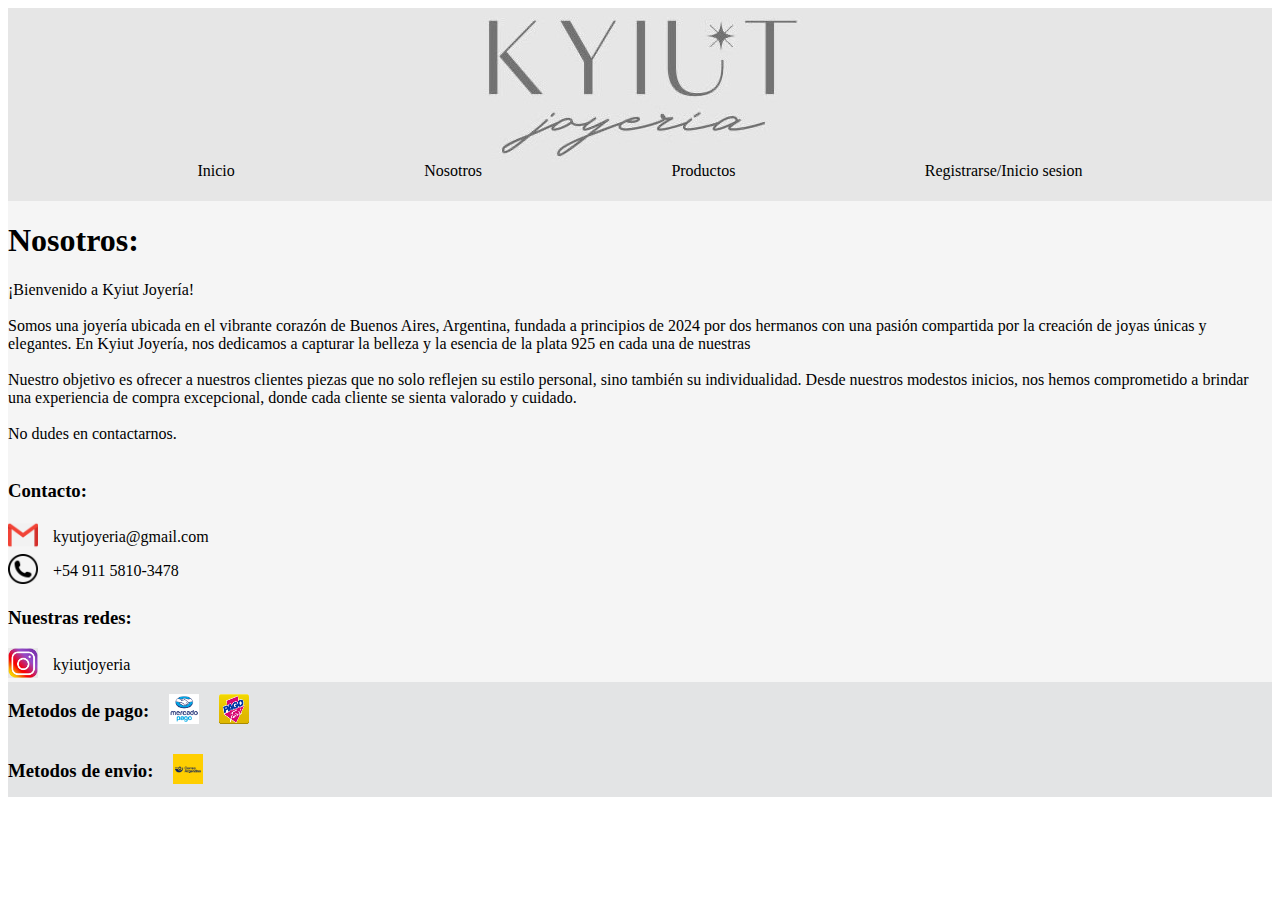
==== nosotros.html @ 0d8e8c87 "actualizacion" ====
<!DOCTYPE html>
<html lang="en">
<head>
    <meta charset="UTF-8">
    <meta name="viewport" content="width=device-width, initial-scale=1.0">
    <title>Kyiut joyeria</title>
    <link rel="stylesheet" href="kyiut.css">
</head>
<body>
    <div class="containerContacto">
        <div class="Header">
            <header>  
                <div class="navbar">
                    <img src="imagenes/logo kyut.JPG" alt="Kyiut logo">
                </div>              
                <div class="navbar">
                <div><a class="colorBotones" href="./kyiut.html">Inicio</a></div>
                <div><a class="colorBotones" href="./nosotros.html">Nosotros</a></div>
                <div><a class="colorBotones" href="./productos.html">Productos</a></div>
                <div><a class="colorBotones" href="./registro.html">Registrarse/Inicio sesion</a></div>
                </div>
        </header></div>

        <div class="Main"><main>
            <div>
                <h1 class="tipografia">Nosotros:</h1>
                <p id="textoNosotros">
                    ¡Bienvenido a Kyiut Joyería! <br><br>
                    Somos una joyería ubicada en el vibrante corazón de Buenos Aires, Argentina, fundada a principios de 2024 por dos hermanos con una pasión compartida por la creación de joyas únicas y elegantes. En Kyiut Joyería, nos dedicamos a capturar la belleza y la esencia de la plata 925 en cada una de nuestras <br><br>
                    Nuestro objetivo es ofrecer a nuestros clientes piezas que no solo reflejen su estilo personal, sino también su individualidad. Desde nuestros modestos inicios, nos hemos comprometido a brindar una experiencia de compra excepcional, donde cada cliente se sienta valorado y cuidado. <br><br>
                    No dudes en contactarnos. <br><br> 
                </p>
            </div>
            <div>
                <h3 class="tipografia">Contacto:</h3>
            </div>
            <div class="navbarNosotros">
                <div class="imagenContacto"><img src="imagenes/logo mail.png" alt="Correo electrónico"></div>
                <div class="textoNosotros">kyutjoyeria@gmail.com</div>
            </div>
            <div class="navbarNosotros">
                <div class="imagenContacto"><img src="imagenes/telefono.png" alt="Telefono"></div>
                <div class="textoNosotros">+54 911 5810-3478</div>
            </div>
            <div>
                <h3 class="tipografia">Nuestras redes:</h3>
            </div>
            <div class="navbarNosotros">
                <div class="imagenContacto"><a href="https://www.instagram.com/kyiutjoyeria"><img src="imagenes/logo instagram.png" alt="Instagram"></a></div>
                <div class="textoNosotros">kyiutjoyeria</div>     
            </div>
        </main></div>

        
        <div class="Footer"> <footer>
            <div class="navbarFooter">
                <div><h3 class="tipografia">Metodos de pago:</h3></div>           
                <div class="imagenesFooter"><img src="imagenes/mercadopago logo.png" alt="mercadopago"></div>
                <div class="imagenesFooter"><img src="imagenes/pago facil logo.png" alt="mercadopago"></div>
            </div>
            <div class="navbarFooter">
                <div><h3 class="tipografia">Metodos de envio:</h3></div>           
                <div class="imagenesFooter"><img src="imagenes/correo argentino logo.jpg" alt="correo argentino"></div>
            </div>
        </footer></div>
    </div>
</body>
</html>
---- kyiut.css ----
.titulo{
  color: #272727;
  text-align: center;
  /*tipografria*/
}


.container {  
    display: grid;
    grid-template-columns: 1fr 1fr 1fr;
    grid-template-rows: 12% 1fr 15%;
    gap: 0px 0px;
    grid-auto-flow: row;
    grid-template-areas:
      "Header Header Header"
      "Main Main Main"
      "Footer Footer Footer";
  }
  
  .Header { 
    grid-area: Header;
    background-color: #e6e6e6;
  }
  
  .Main { 
    grid-area: Main; 
    background-color: whitesmoke; 
}
  
  .Footer { 
    grid-area: Footer;
    background-color: #e3e4e5;
    }

.colorBotones {
  text-decoration: none;
  color: black;
}

.navbar{
  display: flex;
  justify-content: space-evenly;
  align-items: center;
}

.imagen img{
  width: 300px;
  height: 300px;
  margin-bottom: 30px;
}

.imagenNovedades img{
  width: 400px;
  height: 400px;
  margin-bottom: 100px;
}

a:hover {
  color: grey;
}

.imagenesFooter img{
  width: 30px;
  height: 30px;
  margin-left: 20px;
}

.navbar2{
  display: flex;
  align-items: center;
}

.containerContacto{
  display: grid;
  grid-template-columns: 1fr 1fr 1fr;
  grid-template-rows: 25% 1fr 15%;
  gap: 0px 0px;
  grid-auto-flow: row;
  grid-template-areas:
    "Header Header Header"
    "Main Main Main"
    "Footer Footer Footer";
}

.navbarNosotros{
  display: flex;
  justify-content: flex-start;
  align-items: center;
}
.imagenContacto img{
  width: 30px;
  height: 30px;
  margin-right: 15px;
} 

.navbarFooter{
  display: flex;
  justify-content: flex-start;
  align-items: center;
}

.containerProductos{
  display: grid;
  grid-template-columns: 1fr 1fr 1fr;
  grid-template-rows: 15% 1fr 19%;
  gap: 0px 0px;
  grid-auto-flow: row;
  grid-template-areas:
    "Header Header Header"
    "Main Main Main"
    "Footer Footer Footer";
  }

.navbarProductos{
  display: flex;
  justify-content: center;
  align-items: flex-start;
  flex-direction: column;
}

.tipografria{
 /*hacerlo*/
}
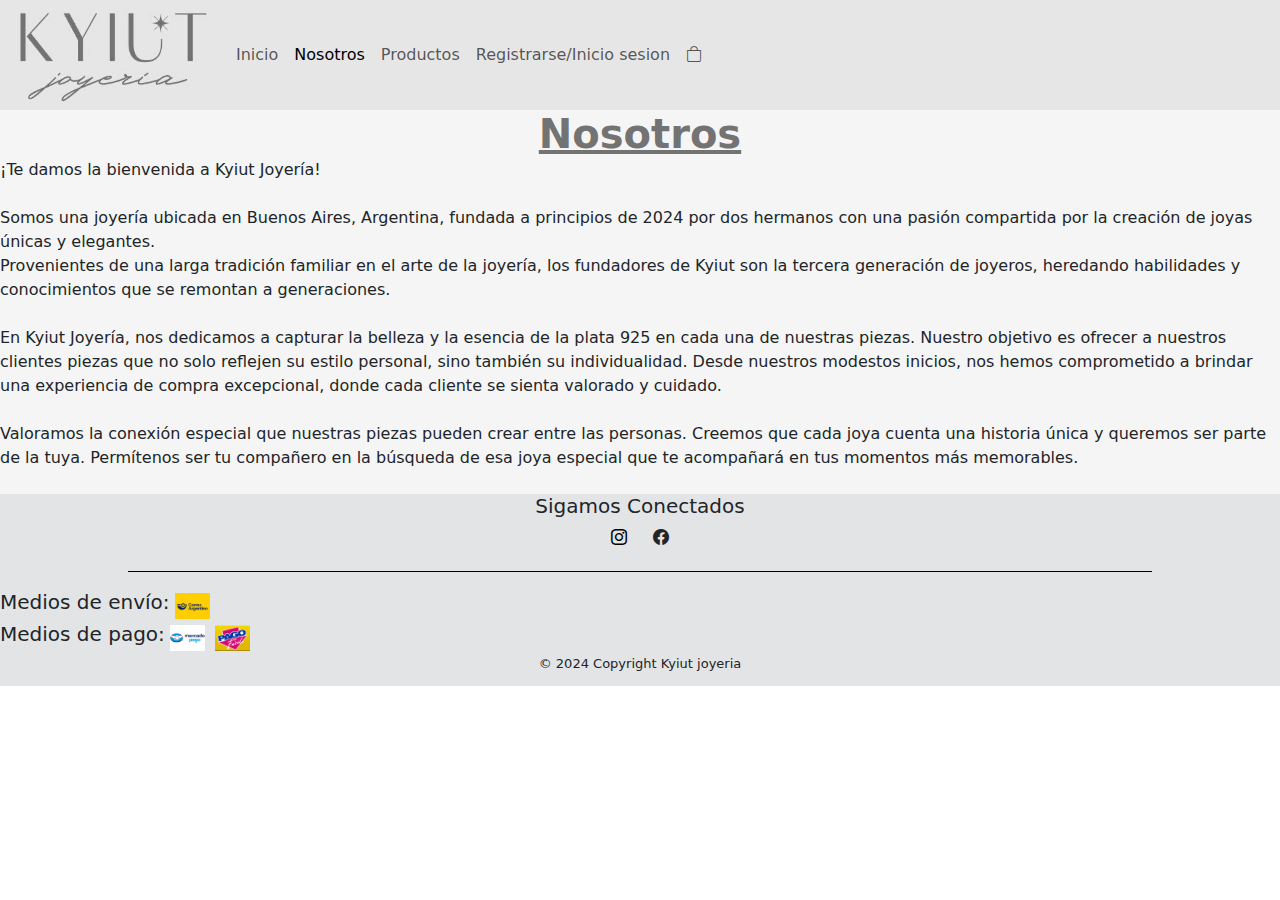
==== commit a97db88f: "actualizado" ====
--- a/nosotros.html
+++ b/nosotros.html
@@ -3,67 +3,63 @@
 <head>
     <meta charset="UTF-8">
     <meta name="viewport" content="width=device-width, initial-scale=1.0">
-    <title>Kyiut joyeria</title>
-    <link rel="stylesheet" href="kyiut.css">
+    <title>kyiut joyeria</title>
+    <link href="https://cdn.jsdelivr.net/npm/bootstrap@5.3.3/dist/css/bootstrap.min.css" rel="stylesheet" integrity="sha384-QWTKZyjpPEjISv5WaRU9OFeRpok6YctnYmDr5pNlyT2bRjXh0JMhjY6hW+ALEwIH" crossorigin="anonymous">
+    <script src="https://cdn.jsdelivr.net/npm/bootstrap@5.3.3/dist/js/bootstrap.bundle.min.js" integrity="sha384-YvpcrYf0tY3lHB60NNkmXc5s9fDVZLESaAA55NDzOxhy9GkcIdslK1eN7N6jIeHz" crossorigin="anonymous"></script>
+    <link rel="stylesheet" href="https://cdn.jsdelivr.net/npm/bootstrap-icons@1.11.3/font/bootstrap-icons.min.css">
+    <link rel="stylesheet" href="style.css">
 </head>
 <body>
-    <div class="containerContacto">
-        <div class="Header">
-            <header>  
-                <div class="navbar">
-                    <img src="imagenes/logo kyut.JPG" alt="Kyiut logo">
-                </div>              
-                <div class="navbar">
-                <div><a class="colorBotones" href="./kyiut.html">Inicio</a></div>
-                <div><a class="colorBotones" href="./nosotros.html">Nosotros</a></div>
-                <div><a class="colorBotones" href="./productos.html">Productos</a></div>
-                <div><a class="colorBotones" href="./registro.html">Registrarse/Inicio sesion</a></div>
-                </div>
-        </header></div>
+    <nav class="navbar navbar-expand-lg bg-body-tertiary" id="nav">
+        <div class="container-fluid">
+            <a class="navbar-brand" href="index.html"><img class="logo" src="imagenes/logo kyut.JPG" alt="Kyiut logo"></a>
+          <button class="navbar-toggler" type="button" data-bs-toggle="collapse" data-bs-target="#navbarNav" aria-controls="navbarNav" aria-expanded="false" aria-label="Toggle navigation">
+            <span class="navbar-toggler-icon"></span>
+          </button>
+          <div class="collapse navbar-collapse" id="navbarNav">
+            <ul class="navbar-nav">
+              <li class="nav-item">
+                <a class="nav-link" aria-current="page" href="index.html">Inicio</a>
+              </li>
+              <li class="nav-item">
+                <a class="nav-link active" href="nosotros.html">Nosotros</a>
+              </li>
+              <li class="nav-item">
+                <a class="nav-link" href="productos.html">Productos</a>
+              </li>
+              <li class="nav-item">
+                <a class="nav-link" href="registro.html">Registrarse/Inicio sesion</a>
+              </li>
+              <li class="nav-item">
+                <a class="nav-link" href="#"><i class="bi bi-bag"></i></a>
+              </li>
+            </ul>
+          </div>
+        </div>
+    </nav>
 
-        <div class="Main"><main>
-            <div>
-                <h1 class="tipografia">Nosotros:</h1>
-                <p id="textoNosotros">
-                    ¡Bienvenido a Kyiut Joyería! <br><br>
-                    Somos una joyería ubicada en el vibrante corazón de Buenos Aires, Argentina, fundada a principios de 2024 por dos hermanos con una pasión compartida por la creación de joyas únicas y elegantes. En Kyiut Joyería, nos dedicamos a capturar la belleza y la esencia de la plata 925 en cada una de nuestras <br><br>
-                    Nuestro objetivo es ofrecer a nuestros clientes piezas que no solo reflejen su estilo personal, sino también su individualidad. Desde nuestros modestos inicios, nos hemos comprometido a brindar una experiencia de compra excepcional, donde cada cliente se sienta valorado y cuidado. <br><br>
-                    No dudes en contactarnos. <br><br> 
-                </p>
-            </div>
-            <div>
-                <h3 class="tipografia">Contacto:</h3>
-            </div>
-            <div class="navbarNosotros">
-                <div class="imagenContacto"><img src="imagenes/logo mail.png" alt="Correo electrónico"></div>
-                <div class="textoNosotros">kyutjoyeria@gmail.com</div>
-            </div>
-            <div class="navbarNosotros">
-                <div class="imagenContacto"><img src="imagenes/telefono.png" alt="Telefono"></div>
-                <div class="textoNosotros">+54 911 5810-3478</div>
-            </div>
-            <div>
-                <h3 class="tipografia">Nuestras redes:</h3>
-            </div>
-            <div class="navbarNosotros">
-                <div class="imagenContacto"><a href="https://www.instagram.com/kyiutjoyeria"><img src="imagenes/logo instagram.png" alt="Instagram"></a></div>
-                <div class="textoNosotros">kyiutjoyeria</div>     
-            </div>
-        </main></div>
-
+    <main>
+        <div class="mainNosotros">
+            <h1 class="centrarTexto" id="nosotros"><ins><strong>Nosotros</strong></ins></h1>
+            <p id="textoNosotros">
+                ¡Te damos la bienvenida a Kyiut Joyería! <br><br>
+                Somos una joyería ubicada en Buenos Aires, Argentina, fundada a principios de 2024 por dos hermanos con una pasión compartida por la creación de joyas únicas y elegantes. <br>Provenientes de una larga tradición familiar en el arte de la joyería, los fundadores de Kyiut son la tercera generación de joyeros, heredando habilidades y conocimientos que se remontan a generaciones. <br><br>
+                En Kyiut Joyería, nos dedicamos a capturar la belleza y la esencia de la plata 925 en cada una de nuestras piezas. Nuestro objetivo es ofrecer a nuestros clientes piezas que no solo reflejen su estilo personal, sino también su individualidad. Desde nuestros modestos inicios, nos hemos comprometido a brindar una experiencia de compra excepcional, donde cada cliente se sienta valorado y cuidado. <br><br>
+                Valoramos la conexión especial que nuestras piezas pueden crear entre las personas. Creemos que cada joya cuenta una historia única y queremos ser parte de la tuya. Permítenos ser tu compañero en la búsqueda de esa joya especial que te acompañará en tus momentos más memorables. <br><br> 
+            </p>
+        </div>
+    </main>
         
-        <div class="Footer"> <footer>
-            <div class="navbarFooter">
-                <div><h3 class="tipografia">Metodos de pago:</h3></div>           
-                <div class="imagenesFooter"><img src="imagenes/mercadopago logo.png" alt="mercadopago"></div>
-                <div class="imagenesFooter"><img src="imagenes/pago facil logo.png" alt="mercadopago"></div>
-            </div>
-            <div class="navbarFooter">
-                <div><h3 class="tipografia">Metodos de envio:</h3></div>           
-                <div class="imagenesFooter"><img src="imagenes/correo argentino logo.jpg" alt="correo argentino"></div>
-            </div>
-        </footer></div>
-    </div>
+    <footer>
+        <div class="containerFooter">
+            <div class="Sigamos-Conectados"><h5 class="centradoTextoFooter">Sigamos Conectados</h5></div>
+            <div class="Logos"><a id="instagram" href="https://www.instagram.com/kyiutjoyeria"><i class="bi bi-instagram"></i></a><i class="bi bi-facebook"></i></div>
+            <div class="Linea-divisora"></div>  
+            <div class="Medios-de-pago"><h5>Medios de pago: </h5><img class="imagenFooter" src="imagenes/logo mercadopago.jpg" alt="mp"><img class="imagenFooter" src="imagenes/pago facil logo.png" alt="pf"></div>
+            <div class="Medios-de-envio"><h5>Medios de envío: </h5><img class="imagenFooter" src="imagenes/correo argentino logo.jpg" alt="correo"></div>
+            <div class="Copyright">&copy; 2024 Copyright Kyiut joyeria</div>
+        </div>
+    </footer>
 </body>
 </html>
 
--- a/style.css
+++ b/style.css
@@ -0,0 +1,246 @@
+*{
+    padding: 0%;
+    margin: 0%;
+
+}
+
+#nav {
+    padding-top: 0;
+    padding-bottom: 0;
+    position: sticky;
+    width: 100%;
+    top: 0;
+    z-index: 1000;
+    
+}
+
+.container-fluid{
+    background-color: #e6e6e6;
+}
+
+.logo{
+    width: 200px;
+    max-width: 100%;
+    height: 100px;
+}
+
+.fotos{
+    width: 90%;
+    max-width: 100%;
+}
+
+.titulo{ 
+    display: flex;
+    align-items: flex-end;
+    justify-content: center;
+    margin-top: 5vw;
+}
+
+
+.container {  display: grid;
+    grid-template-columns: 1fr 1fr 1fr 1fr;
+    grid-template-rows: 10vw 1fr;
+    gap: 0px 0px;
+    grid-auto-flow: row;
+    grid-template-areas:
+      "titulo titulo titulo titulo"
+      "foto1 foto2 foto3 foto4";
+
+  }
+  
+  .titulo { grid-area: titulo; }
+  
+  .foto1 { grid-area: foto1; margin-bottom: 1vw;}
+  
+  .foto2 { grid-area: foto2; margin-bottom: 1vw;}
+  
+  .foto3 { grid-area: foto3; margin-bottom: 1vw;}
+  
+  .foto4 { grid-area: foto4; margin-bottom: 1vw; }
+  
+#carrito{
+    width: 3vw;
+}
+
+.containerProductos{
+    display: grid;
+    grid-template-columns: 1fr 1fr 1fr 1fr;
+    grid-template-rows: 1fr;
+    gap: 0px 0px;
+    grid-auto-flow: row;
+    grid-template-areas:
+      "foto1 foto2 foto3 foto4";
+
+  }
+  
+  .foto1 { grid-area: foto1; margin-bottom: 1vw;}
+  
+  .foto2 { grid-area: foto2; margin-bottom: 1vw;}
+  
+  .foto3 { grid-area: foto3; margin-bottom: 1vw;}
+  
+  .foto4 { grid-area: foto4; margin-bottom: 1vw; }
+
+
+@media only screen and (max-width: 600px) {
+    .container {  display: grid;
+        grid-template-columns: 1fr;
+        grid-template-rows: 25vw 1fr 1fr 1fr 1fr;
+        gap: 0px 0px;
+        grid-auto-flow: row;
+        grid-template-areas:
+          "titulo"
+          "foto1" 
+          "foto2" 
+          "foto3" 
+          "foto4";
+        justify-content: center;
+    
+      }
+
+      .foto1, .foto2, .foto3, .foto4 {
+        margin-left: 10vw;
+        margin-bottom: 2vw;
+    }
+
+    .centrarCarouseltexto{
+        text-align: center;
+    }
+
+    .centrarCarouseltexto{
+        text-align: center;
+        color: whitesmoke;
+    }
+
+    .titulo{ 
+        display: flex;
+        align-items: flex-end;
+        justify-content: center;
+    }
+
+    .containerProductos {  display: grid;
+        grid-template-columns: 1fr;
+        grid-template-rows: 1fr 1fr 1fr 1fr;
+        gap: 0px 0px;
+        grid-auto-flow: row;
+        grid-template-areas:
+          "foto1" 
+          "foto2" 
+          "foto3" 
+          "foto4";
+        justify-content: center;
+      }
+
+      .foto1, .foto2, .foto3, .foto4 {
+        margin-left: 10vw;
+        margin-bottom: 2vw;
+    }
+
+}
+
+.centrarTexto{
+    margin-top: 3vw;
+    margin-bottom: 3vw;
+    text-align: center;
+}
+
+.carousel {
+    margin: auto;
+}
+
+.centrarCarouseltexto{
+    margin-top: 15vw;
+    margin-bottom: 21vw;
+    text-align: center;
+    color: whitesmoke;
+}
+
+main{
+    background-color: whitesmoke;
+}
+
+.containerFooter {
+    display: grid;
+    grid-template-columns: 1fr 1fr 1fr 1fr;
+    grid-template-rows: 1fr 1fr 1fr 1fr 1fr 1fr;
+    gap: 0px 0px;
+    grid-auto-flow: row;
+    grid-template-areas:
+      "Sigamos-Conectados Sigamos-Conectados Sigamos-Conectados Sigamos-Conectados "
+      "Logos Logos Logos Logos"
+      "Linea-divisora Linea-divisora Linea-divisora Linea-divisora"    
+      "Medios-de-envio Medios-de-envio Medios-de-envio Medios-de-envio"
+      "Medios-de-pago Medios-de-pago Medios-de-pago Medios-de-pago"
+      "Copyright Copyright Copyright Copyright";    
+  }
+  
+  .Sigamos-Conectados { grid-area: Sigamos-Conectados; }
+
+  .Logos{ grid-area: Logos; text-align:center;}
+  
+  .Linea-divisora { grid-area: Linea-divisora; }
+
+  .Medios-de-envio { grid-area: Medios-de-envio; }
+  
+  .Medios-de-pago { grid-area: Medios-de-pago; }
+  
+  .Copyright { grid-area: Copyright; text-align: center; font-size: small;}
+
+.centradoTextoFooter{
+    text-align: center;
+}
+
+footer{
+    background-color: #e3e4e5;
+}
+
+.Medios-de-pago {
+    display: flex;
+    align-items: center;
+}
+
+.Medios-de-pago img {
+    width: 35px;
+    margin: 0 5px;
+    max-width: 100%;
+}
+.Medios-de-envio {
+    display: flex;
+    align-items: center;
+}
+
+.Medios-de-envio img {
+    width: 35px; 
+    margin: 0 5px; 
+    max-width: 100%;
+}
+
+.Medios-de-pago img {
+    width: 35px; 
+    margin: 0 5px; 
+}
+
+.Linea-divisora {
+    width: 80%;
+    height: 1px;
+    background-color: black;
+    margin: 1vw auto;
+  }
+
+#instagram{
+    color: black;
+    margin-right: 2vw;
+}
+
+#nosotros{
+    color: #737373;
+    margin: 0%;
+}
+
+#textoNosotros{
+    margin: 0%;
+}
+
+.espaciado{
+    padding: 1vw;
+}
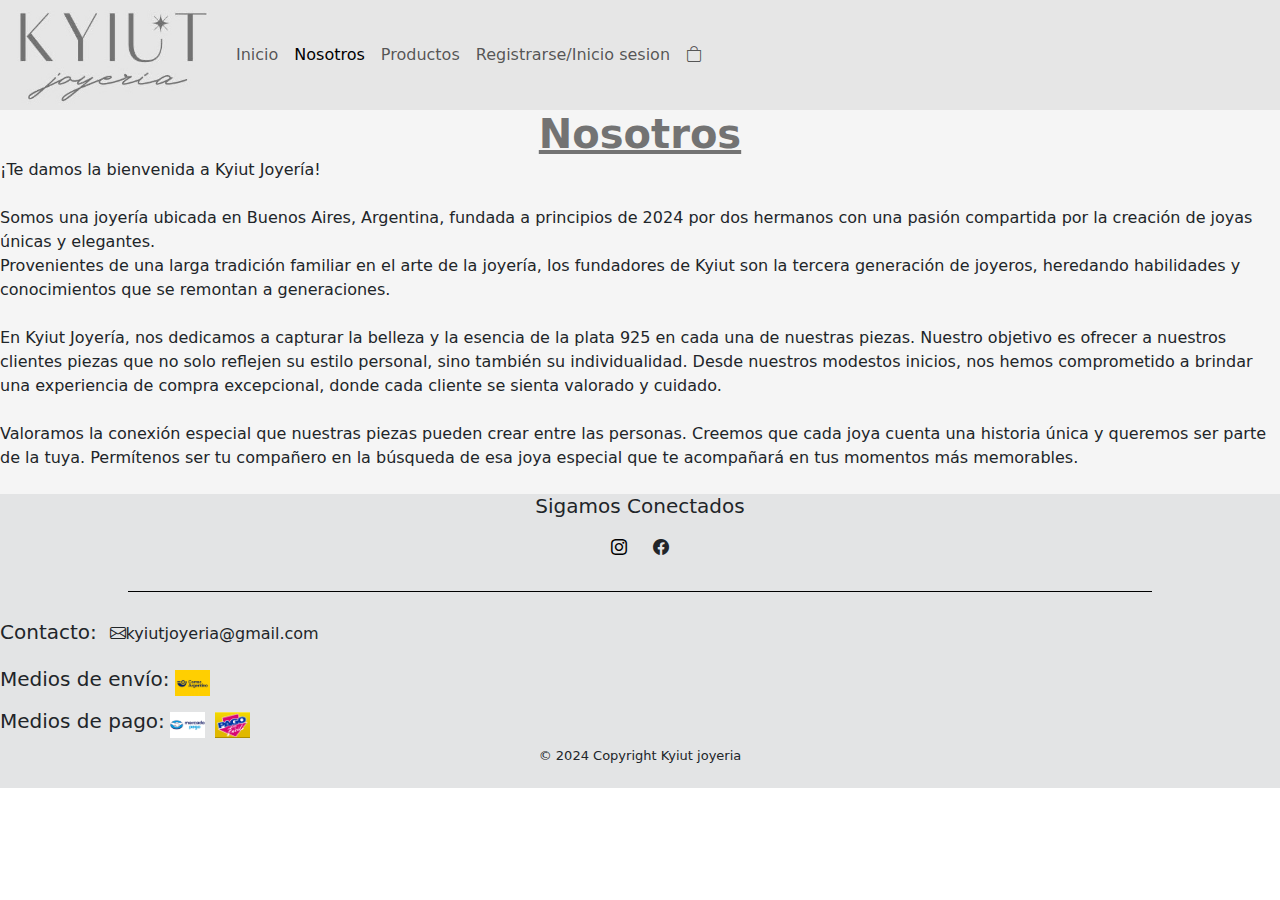
==== commit f3c9dcbc: "Entrega1" ====
--- a/nosotros.html
+++ b/nosotros.html
@@ -51,15 +51,16 @@
     </main>
         
     <footer>
-        <div class="containerFooter">
-            <div class="Sigamos-Conectados"><h5 class="centradoTextoFooter">Sigamos Conectados</h5></div>
-            <div class="Logos"><a id="instagram" href="https://www.instagram.com/kyiutjoyeria"><i class="bi bi-instagram"></i></a><i class="bi bi-facebook"></i></div>
-            <div class="Linea-divisora"></div>  
-            <div class="Medios-de-pago"><h5>Medios de pago: </h5><img class="imagenFooter" src="imagenes/logo mercadopago.jpg" alt="mp"><img class="imagenFooter" src="imagenes/pago facil logo.png" alt="pf"></div>
-            <div class="Medios-de-envio"><h5>Medios de envío: </h5><img class="imagenFooter" src="imagenes/correo argentino logo.jpg" alt="correo"></div>
-            <div class="Copyright">&copy; 2024 Copyright Kyiut joyeria</div>
-        </div>
-    </footer>
+      <div class="containerFooter2">
+          <div class="Sigamos-Conectados"><h5 class="centradoTextoFooter">Sigamos Conectados</h5></div>
+          <div class="Logos"><a id="instagram" href="https://www.instagram.com/kyiutjoyeria"><i class="bi bi-instagram"></i></a><i class="bi bi-facebook"></i></div>
+          <div class="Linea-divisora"></div>
+          <div class="Contacto"><h5 id="espacio">Contacto:</h5><i class="bi bi-envelope"></i><p>kyiutjoyeria@gmail.com</p></div>
+          <div class="Medios-de-pago"><h5>Medios de pago: </h5><img class="imagenFooter" src="imagenes/logo mercadopago.jpg" alt="mp"><img class="imagenFooter" src="imagenes/pago facil logo.png" alt="pf"></div>
+          <div class="Medios-de-envio"><h5>Medios de envío: </h5><img class="imagenFooter" src="imagenes/correo argentino logo.jpg" alt="correo"></div>
+          <div class="Copyright">&copy; 2024 Copyright Kyiut joyeria</div>
+      </div>
+  </footer>
 </body>
 </html>
 
--- a/style.css
+++ b/style.css
@@ -136,6 +136,8 @@
         margin-bottom: 2vw;
     }
 
+
+    
 }
 
 .centrarTexto{
@@ -159,16 +161,81 @@
     background-color: whitesmoke;
 }
 
-.containerFooter {
+.centradoTextoFooter{
+    text-align: center;
+}
+
+footer{
+    background-color: #e3e4e5;
+}
+
+.Medios-de-pago {
+    display: flex;
+    align-items: center;
+}
+
+.Medios-de-pago img {
+    width: 35px;
+    margin: 0 5px;
+    max-width: 100%;
+}
+.Medios-de-envio {
+    display: flex;
+    align-items: center;
+}
+
+.Medios-de-envio img {
+    width: 35px; 
+    margin: 0 5px; 
+    max-width: 100%;
+}
+
+.Medios-de-pago img {
+    width: 35px; 
+    margin: 0 5px; 
+}
+
+.Linea-divisora {
+    width: 80%;
+    height: 1px;
+    background-color: black;
+    margin: 1vw auto;
+  }
+
+#instagram{
+    color: black;
+    margin-right: 2vw;
+}
+
+#nosotros{
+    color: #737373;
+    margin: 0%;
+}
+
+#textoNosotros{
+    margin: 0%;
+}
+
+.espaciado{
+    padding: 1vw;
+}
+
+.centrado{
+    text-align: center;
+}
+
+.containerFooter2{
+    
     display: grid;
     grid-template-columns: 1fr 1fr 1fr 1fr;
-    grid-template-rows: 1fr 1fr 1fr 1fr 1fr 1fr;
+    grid-template-rows: 1fr 1fr 1fr 1fr 1fr 1fr 1fr;
     gap: 0px 0px;
     grid-auto-flow: row;
     grid-template-areas:
       "Sigamos-Conectados Sigamos-Conectados Sigamos-Conectados Sigamos-Conectados "
       "Logos Logos Logos Logos"
-      "Linea-divisora Linea-divisora Linea-divisora Linea-divisora"    
+      "Linea-divisora Linea-divisora Linea-divisora Linea-divisora"
+      "Contacto Contacto Contacto Contacto"    
       "Medios-de-envio Medios-de-envio Medios-de-envio Medios-de-envio"
       "Medios-de-pago Medios-de-pago Medios-de-pago Medios-de-pago"
       "Copyright Copyright Copyright Copyright";    
@@ -180,67 +247,19 @@
   
   .Linea-divisora { grid-area: Linea-divisora; }
 
+  .Contacto {grid-area: Contacto;}
+
   .Medios-de-envio { grid-area: Medios-de-envio; }
   
   .Medios-de-pago { grid-area: Medios-de-pago; }
   
   .Copyright { grid-area: Copyright; text-align: center; font-size: small;}
 
-.centradoTextoFooter{
-    text-align: center;
-}
-
-footer{
-    background-color: #e3e4e5;
-}
-
-.Medios-de-pago {
-    display: flex;
-    align-items: center;
-}
-
-.Medios-de-pago img {
-    width: 35px;
-    margin: 0 5px;
-    max-width: 100%;
-}
-.Medios-de-envio {
-    display: flex;
-    align-items: center;
-}
-
-.Medios-de-envio img {
-    width: 35px; 
-    margin: 0 5px; 
-    max-width: 100%;
-}
-
-.Medios-de-pago img {
-    width: 35px; 
-    margin: 0 5px; 
-}
-
-.Linea-divisora {
-    width: 80%;
-    height: 1px;
-    background-color: black;
-    margin: 1vw auto;
-  }
-
-#instagram{
-    color: black;
-    margin-right: 2vw;
-}
-
-#nosotros{
-    color: #737373;
-    margin: 0%;
-}
-
-#textoNosotros{
-    margin: 0%;
-}
-
-.espaciado{
-    padding: 1vw;
-}
+
+.Contacto h5, .Contacto i, .Contacto p {
+    display: inline-block;
+}
+
+#espacio{
+    margin-right: 1vw;
+}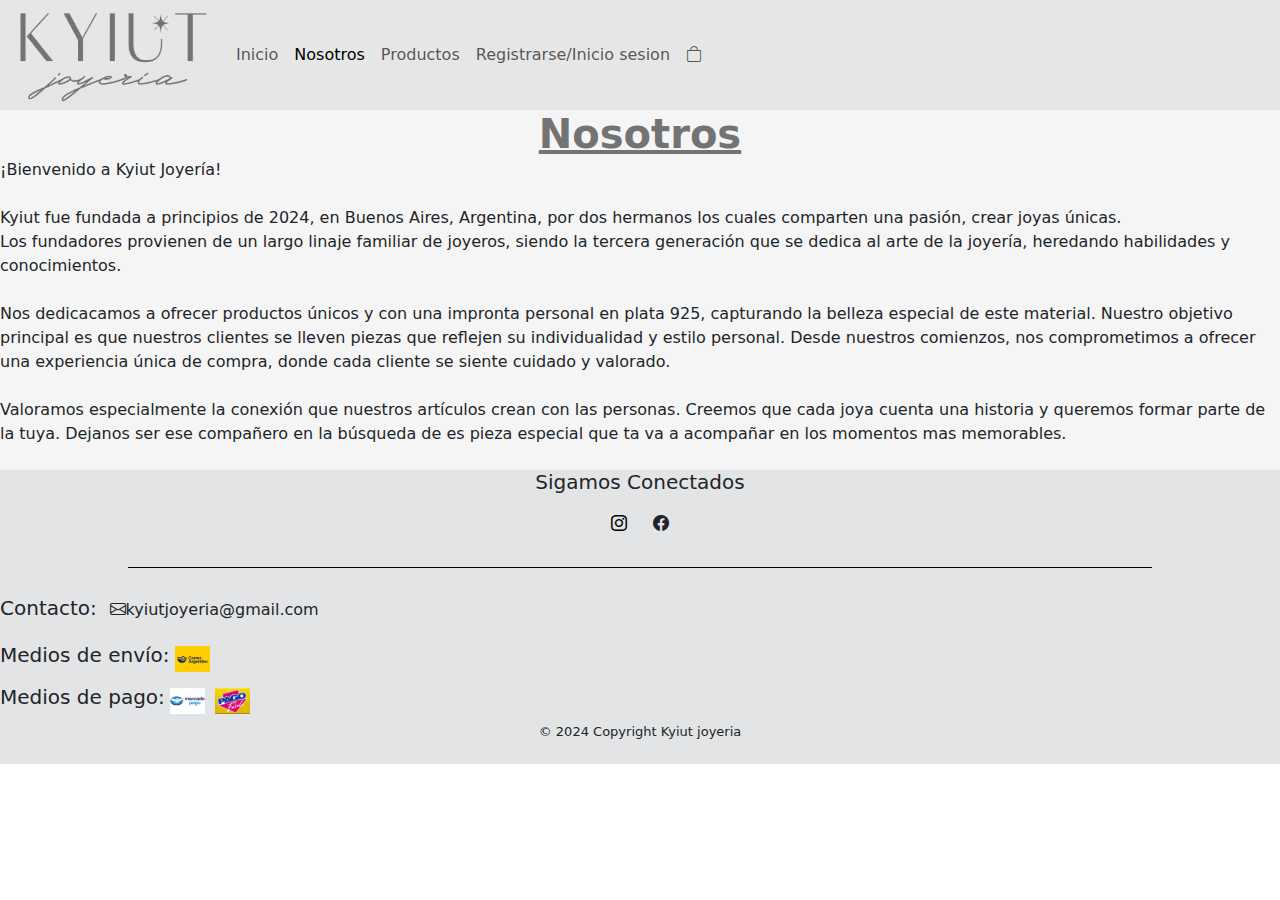
==== commit f39be5e1: "Update nosotros.html" ====
--- a/nosotros.html
+++ b/nosotros.html
@@ -42,10 +42,10 @@
         <div class="mainNosotros">
             <h1 class="centrarTexto" id="nosotros"><ins><strong>Nosotros</strong></ins></h1>
             <p id="textoNosotros">
-                ¡Te damos la bienvenida a Kyiut Joyería! <br><br>
-                Somos una joyería ubicada en Buenos Aires, Argentina, fundada a principios de 2024 por dos hermanos con una pasión compartida por la creación de joyas únicas y elegantes. <br>Provenientes de una larga tradición familiar en el arte de la joyería, los fundadores de Kyiut son la tercera generación de joyeros, heredando habilidades y conocimientos que se remontan a generaciones. <br><br>
-                En Kyiut Joyería, nos dedicamos a capturar la belleza y la esencia de la plata 925 en cada una de nuestras piezas. Nuestro objetivo es ofrecer a nuestros clientes piezas que no solo reflejen su estilo personal, sino también su individualidad. Desde nuestros modestos inicios, nos hemos comprometido a brindar una experiencia de compra excepcional, donde cada cliente se sienta valorado y cuidado. <br><br>
-                Valoramos la conexión especial que nuestras piezas pueden crear entre las personas. Creemos que cada joya cuenta una historia única y queremos ser parte de la tuya. Permítenos ser tu compañero en la búsqueda de esa joya especial que te acompañará en tus momentos más memorables. <br><br> 
+              ¡Bienvenido a Kyiut Joyería! <br><br>
+              Kyiut fue fundada a principios de 2024, en Buenos Aires, Argentina, por dos hermanos los cuales comparten una pasión, crear joyas únicas. <br>Los fundadores provienen de un largo linaje familiar de joyeros, siendo la tercera generación que se dedica al arte de la joyería, heredando habilidades y conocimientos. <br><br>
+              Nos dedicacamos a ofrecer productos únicos y con una impronta personal en plata 925, capturando la belleza especial de este material. Nuestro objetivo principal es que nuestros clientes se lleven piezas que reflejen su individualidad y estilo personal. Desde nuestros comienzos, nos comprometimos a ofrecer una experiencia única de compra, donde cada cliente se siente cuidado y valorado. <br><br>
+              Valoramos especialmente la conexión que nuestros artículos crean con las personas. Creemos que cada joya cuenta una historia y queremos formar parte de la tuya. Dejanos ser ese compañero en la búsqueda de es pieza especial que ta va a acompañar en los momentos mas memorables.	<br><br>          
             </p>
         </div>
     </main>
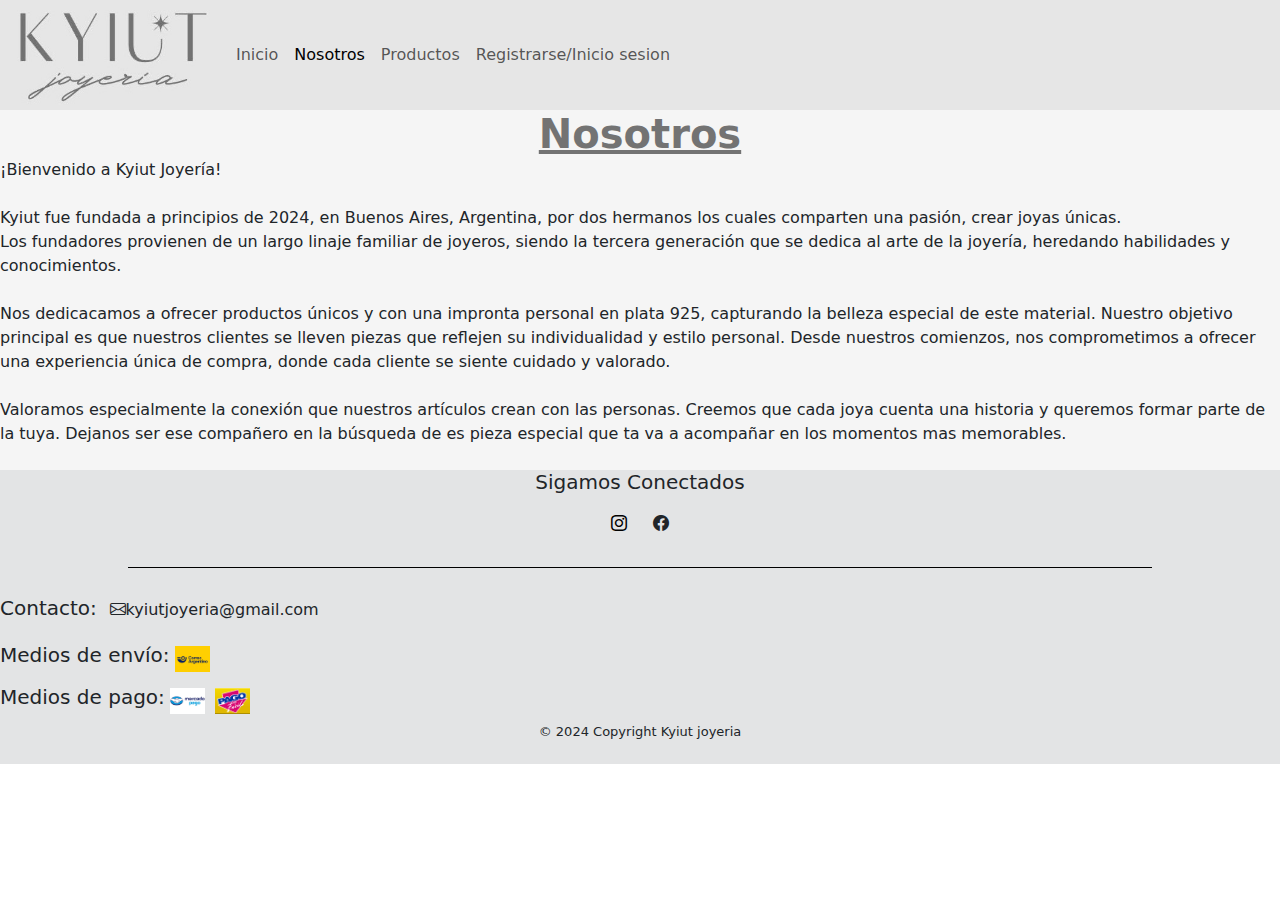
==== commit c2aa7d3c: "Entrega2" ====
--- a/nosotros.html
+++ b/nosotros.html
@@ -8,6 +8,7 @@
     <script src="https://cdn.jsdelivr.net/npm/bootstrap@5.3.3/dist/js/bootstrap.bundle.min.js" integrity="sha384-YvpcrYf0tY3lHB60NNkmXc5s9fDVZLESaAA55NDzOxhy9GkcIdslK1eN7N6jIeHz" crossorigin="anonymous"></script>
     <link rel="stylesheet" href="https://cdn.jsdelivr.net/npm/bootstrap-icons@1.11.3/font/bootstrap-icons.min.css">
     <link rel="stylesheet" href="style.css">
+    <script src="script.js" defer></script>
 </head>
 <body>
     <nav class="navbar navbar-expand-lg bg-body-tertiary" id="nav">
@@ -29,9 +30,6 @@
               </li>
               <li class="nav-item">
                 <a class="nav-link" href="registro.html">Registrarse/Inicio sesion</a>
-              </li>
-              <li class="nav-item">
-                <a class="nav-link" href="#"><i class="bi bi-bag"></i></a>
               </li>
             </ul>
           </div>
--- a/style.css
+++ b/style.css
@@ -136,8 +136,20 @@
         margin-bottom: 2vw;
     }
 
-
-    
+    #lista-carrito li {
+        flex-direction: column;
+        align-items: center;
+        text-align: center;
+    }
+
+    #lista-carrito img {
+        margin-bottom: 10px;
+    }
+
+    #lista-carrito p {
+        margin-left: 0;
+    }
+
 }
 
 .centrarTexto{
@@ -262,4 +274,109 @@
 
 #espacio{
     margin-right: 1vw;
+}
+
+.contadorBolsa{
+    background-color: black;
+    border-radius: 100%;
+    color: white;
+    display: inline-block;
+    width: 15px;
+    line-height: 14px;
+    aspect-ratio: 1;
+    text-align: center;
+    position: absolute;
+}
+
+.botonComprar{
+    display: inline-block;
+    background-color: #0d6efd;
+    color: #fff;
+    padding: 7px 12px;
+    border: none;
+    border-radius: 6%;
+    cursor: pointer;
+    text-decoration: none;
+}
+
+.botonComprar:hover {
+    background-color: #0056b3;
+}
+
+
+#lista-carrito {
+    padding: 0;
+}
+
+.producto-carrito {
+    display: flex;
+    align-items: center;
+}
+
+
+#total-pagar {
+    margin-top: 20px;
+    margin-bottom: 10px;
+}
+
+.centradoTextoAbajo{
+    text-align: center;
+    padding-bottom: 1vw;
+}
+
+#pagar{
+    background-color: #0d6efd;
+    color: #fff;
+    padding: 7px 12px;
+    border: none;
+    border-radius: 8%;
+    cursor: pointer;
+}
+
+#pagar:hover{
+    background-color: #0056b3;
+}
+
+#vaciar{
+    background-color: #0d6efd;
+    color: #fff;
+    padding: 7px 12px;
+    border: none;
+    border-radius: 8%;
+    cursor: pointer;
+}
+
+#vaciar:hover {
+    background-color: #0056b3;
+}
+
+
+#lista-carrito li {
+    display: flex;
+    align-items: center;
+    margin-bottom: 10px; 
+}
+
+#lista-carrito img {
+    width: 100px; 
+    height: auto;
+}
+
+#lista-carrito p {
+    margin-left: 10px;
+    flex-grow: 1;
+    display: block;
+}
+
+.eliminar-producto{
+    background-color: red;
+    color: black;
+    padding: 7px 12px;
+    border: none;
+    border-radius: 8%;
+    cursor: pointer;
+}
+
+.eliminar-producto:hover {
+    background-color:#d40000da;
 }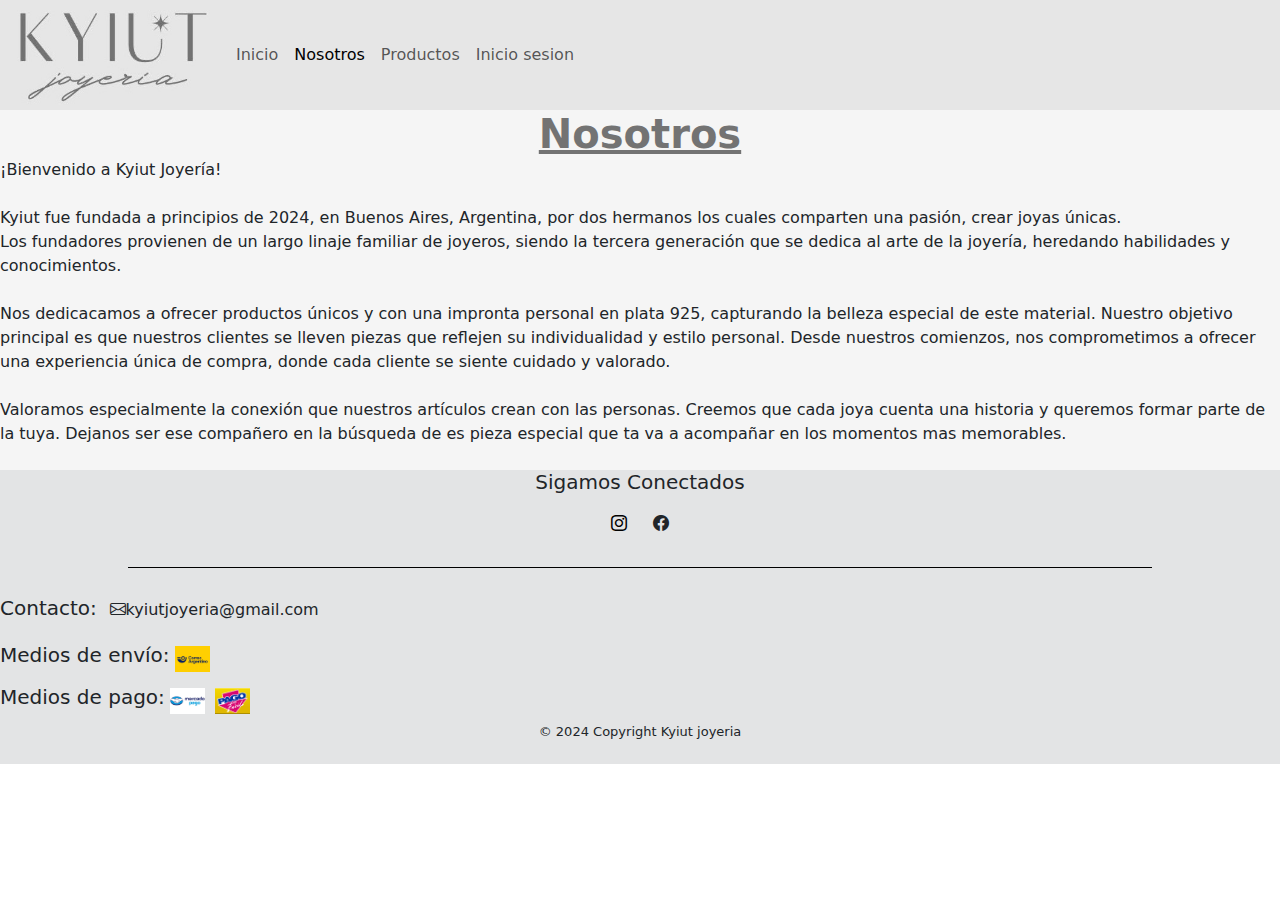
==== commit de4010e9: "Entrega final" ====
--- a/nosotros.html
+++ b/nosotros.html
@@ -29,7 +29,7 @@
                 <a class="nav-link" href="productos.html">Productos</a>
               </li>
               <li class="nav-item">
-                <a class="nav-link" href="registro.html">Registrarse/Inicio sesion</a>
+                <a class="nav-link" href="registro.html">Inicio sesion</a>
               </li>
             </ul>
           </div>
--- a/style.css
+++ b/style.css
@@ -1,7 +1,6 @@
 *{
     padding: 0%;
     margin: 0%;
-
 }
 
 #nav {
@@ -10,8 +9,7 @@
     position: sticky;
     width: 100%;
     top: 0;
-    z-index: 1000;
-    
+    z-index: 1000;  
 }
 
 .container-fluid{
@@ -379,4 +377,13 @@
 
 .eliminar-producto:hover {
     background-color:#d40000da;
+}
+
+.tituloProductos{
+    text-align: center;
+    padding: 1vw;
+}
+
+.separado{
+    padding: 1vw;
 }